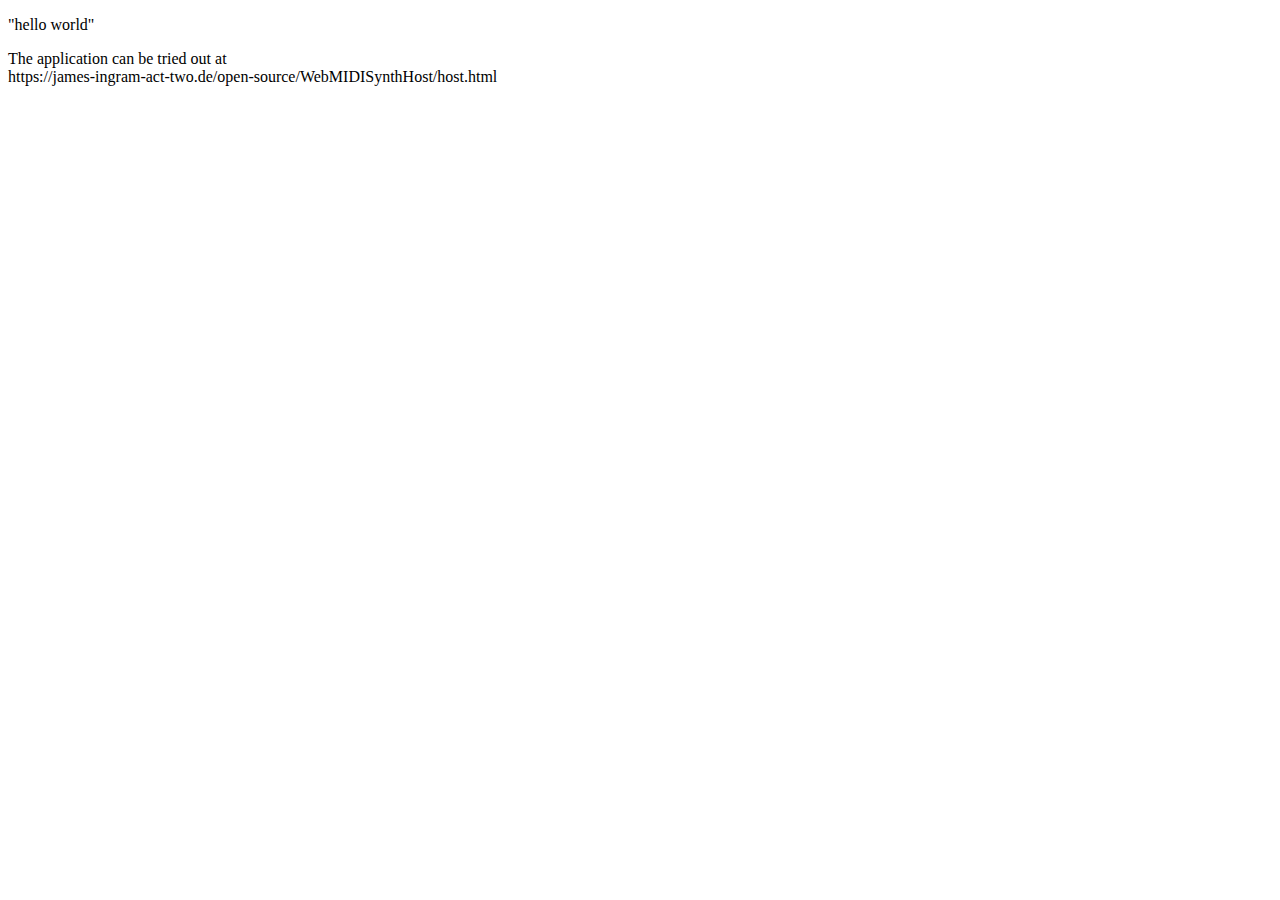
==== docs/index.html @ 4a1d7858 "Added docs/index.html" ====
﻿<!DOCTYPE html>
<html>
<head>
    <meta charset="utf-8" />
    <title>Web MIDI Synth Host GitHub Pages</title>
</head>
<body>
<p>"hello world" </p>
The application can be tried out at <br />
https://james-ingram-act-two.de/open-source/WebMIDISynthHost/host.html <br />

</body>
</html>
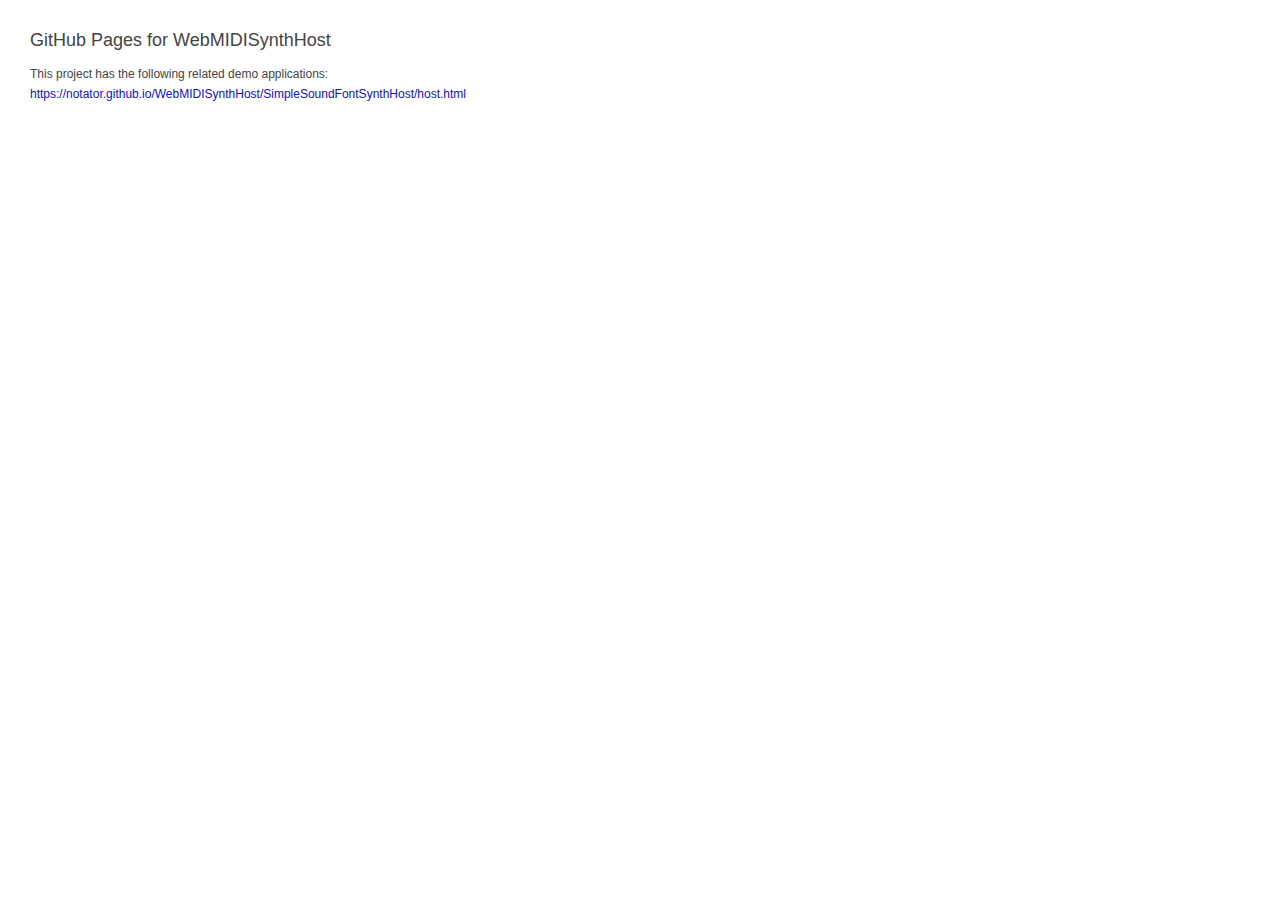
==== commit 180aab25: "Changes to docs" ====
--- a/docs/index.html
+++ b/docs/index.html
@@ -1,13 +1,13 @@
 ﻿<!DOCTYPE html>
 <html>
 <head>
-    <meta charset="utf-8" />
-    <title>Web MIDI Synth Host GitHub Pages</title>
+	<meta charset="utf-8" />
+	<title>GitHub Pages for WebMIDISynthHost</title>
+	<link href="styleSheet.css" rel="stylesheet" type="text/css" />
 </head>
 <body>
-<p>"hello world" </p>
-The application can be tried out at <br />
-https://james-ingram-act-two.de/open-source/WebMIDISynthHost/host.html <br />
-
+	<p class="header1">GitHub Pages for WebMIDISynthHost</p>
+	This project has the following related demo applications: <br />
+	<a href="https://notator.github.io/WebMIDISynthHost/SimpleSoundFontSynthHost/host.html">https://notator.github.io/WebMIDISynthHost/SimpleSoundFontSynthHost/host.html</a>
 </body>
 </html>--- a/docs/styleSheet.css
+++ b/docs/styleSheet.css
@@ -0,0 +1,267 @@
+﻿
+/* links ********************************************/
+a:link {
+	color: #1010C6;
+	text-decoration: none;
+}
+a:hover {
+	color: #0088FF;
+	text-decoration: underline;
+}
+a:visited {
+	color: #00AA00;
+	text-decoration: underline;
+}
+
+/* predefined classes (alphabetically) *************/
+
+body
+{
+    color: #444444; /* dark grey text */
+    background-color: #FFFFFF;
+    font-family: Verdana, Arial, Geneva, Sans-Serif;
+    font-size: 12px;
+    line-height: 20px;
+    margin: 30px;
+}
+
+.archive
+{
+    background-image: url("https://james-ingram-act-two.de/moritz/images/archiveBackground.png");
+}
+
+
+.body_oldPage /* body: used for pages which were in website 2005 */
+{
+    color: #202020; /* dark grey text */
+    background-color: #F8F8F8;
+}
+
+.note /* div: a note in a blue frame */
+{
+    font-size: 8.25pt;
+    line-height: 150%;
+    padding: 10px 20px 10px 20px; 
+    border: 1px solid #1010C6
+}
+
+.redNote /* div: a note in a red frame */ {
+	font-size: 8.25pt;
+	line-height: 150%;
+	padding: 10px 20px 10px 20px;
+	border: 1px solid #FF0000;
+	margin: 20px 20px 20px 20px;
+}
+
+.hr_sectionDivider /* hr: should be used with the attribute noshade="noshade" */
+{
+    border-style: none;
+    height: 4px;
+    background-color: #1010C6;
+}
+.hrHeight1 /* hr: should be used with the attribute noshade="noshade" */ {
+	border-style: none;
+	height: 1px;
+	background-color: #1010C6;
+}
+
+.hrHeight2 /* hr: should be used with the attribute noshade="noshade" */ {
+	border-style: none;
+	height: 2px;
+	background-color: #1010C6;
+}
+
+.hrHeight3 /* hr: should be used with the attribute noshade="noshade" */ {
+	border-style: none;
+	height: 3px;
+	background-color: #1010C6;
+}
+
+.olSmall /* ol */
+{
+    margin-top: 0;
+    margin-bottom:0;
+    font-size: 10px;
+    line-height: 15px;
+}
+
+.olStandard /* ol */ {
+	margin-top: 0;
+	margin-bottom: 0;
+}
+
+.header1 /* p: used instead of h1 (which does what it likes with heights)*/
+{
+    font-family: Lucida Sans Unicode, Verdana, Arial, Geneva, Sans-Serif;
+    font-size: 18px;
+    font-weight: normal;
+    margin-top:14px;
+    margin-bottom:14px
+}
+
+.header2 /* p: used instead of h2 (which does what it likes with heights)*/
+{
+    font-family: Lucida Sans Unicode, Verdana, Arial, Geneva, Sans-Serif;
+    font-size: 16px;
+    font-weight: normal;
+    margin-top:14px;
+    margin-bottom:14px
+}
+
+.header3 /* p: used instead of h3 (which does what it likes with heights)*/ {
+	font-family: Lucida Sans Unicode, Verdana, Arial, Geneva, Sans-Serif;
+	font-size: 14px;
+	font-weight: normal;
+	margin-top: 14px;
+	margin-bottom: 14px
+}
+
+.boldHeader1 /* p: used for the usual titles of subsections in an article. See e.g. stockhausenSoftware.htm */ {
+	font-family: Verdana, Arial, Geneva, Sans-Serif;
+	font-size: 13px;
+	font-weight: bold;
+	margin-top: 16px;
+	margin-bottom: 10px
+}
+.boldHeader2 /* p: used for the usual subtitles of subsections in an article. See e.g. stockhausenSoftware.htm */ {
+	font-family: Verdana, Arial, Geneva, Sans-Serif;
+	font-size: 12px;
+	font-weight: bold;
+	margin-top: 16px;
+	margin-bottom: 10px
+}
+
+.boldHeader3 /* p: used for the usual subtitles of subsections in an article. See e.g. stockhausenSoftware.htm */ {
+	font-family: Verdana, Arial, Geneva, Sans-Serif;
+	font-size: 11px;
+	font-weight: bold;
+	margin-top: 16px;
+	margin-bottom: 10px
+}
+
+.pStandard /* p: a paragraph for running text containing a sequence of paragraphs -- use inside body class (12px text) */ {
+	margin-top: 0;
+	margin-bottom: 10px
+}
+
+.spanUnderline /* span */
+{
+    text-decoration: underline; 
+}
+
+.menuItem /* span */ 
+{
+	background-color: #F4F4F4;
+	padding: 1px 5px 1px 4px;
+	border: solid;
+	border-width: 1px;
+	border-color: #444444;
+	font-size: 11px;
+	font-family: Arial, Helvetica, sans-serif;
+} 
+
+
+.ulSmall /* ul */
+{
+    margin-top: 0;
+    margin-bottom:0;
+    font-size: 10px;
+    line-height: 15px;
+}
+
+.ulStandard /* ul */ 
+{
+	margin-top: 0;
+	margin-bottom: 0;
+}
+
+/* ji sub-classes (alphabetically) *****************/
+
+.captionLucida /* captionLucida for music examples, diagrams, photos etc. */
+{
+    font-family: Lucida Sans Unicode, Verdana, Arial, Geneva, Sans-Serif;
+    font-size: 9pt;
+    line-height: 14pt;
+}
+
+.captionStandard /* used in stockhausenSoftware for FreeHand Xtras Examples*/
+{
+    font-size: 8.25pt;
+    line-height: 12pt;
+    padding: 0;
+    margin: 0;
+}
+
+.clytemnestrasText /* used for all Clytemnestra's text */
+{
+    font-family: Verdana;
+    font-size: 8pt;
+    font-style: italic;
+    color: #000000;
+}
+
+.indentA
+{
+    padding: 0 0 0 15pt;
+    line-height: 16pt;
+}
+
+.indent1
+{
+    padding: 0 0 0 15pt;
+    font-size: 8.25pt;
+    line-height: 150%;
+    margin: 0;
+}
+.indent2
+{
+    padding: 0 0 0 30pt;
+    font-size: 7.5pt;
+    line-height: 150%;
+    margin: 0;
+}
+.indent3
+{
+    padding: 0 0 0 45pt;
+    font-size: 7.5pt;
+    line-height: 150%;
+    margin: 0;
+}
+
+.indent1Size
+{
+    font-size: 8.25pt;
+    line-height: 150%;
+}
+
+.indent2Size
+{
+    font-size: 7.5pt;
+    line-height: 150%;
+}
+
+.indent3Size
+{
+    font-size: 7.5pt;
+    line-height: 150%;
+}
+
+.motto /* at the very top of a file: quotations etc */
+{
+    font-size: 7.5pt;
+    font-family: Arial, Geneva, Verdana, Sans-Serif;
+}
+
+audio{
+	width:300px;
+	height:20px;
+}
+
+.signature /* at the very bottom of each file. e.g. ji www August 2005; revised November 2008*/
+{
+    font-family: Arial, Geneva, Verdana, Sans-Serif;
+    font-size: 7.5pt;
+}
+
+
+
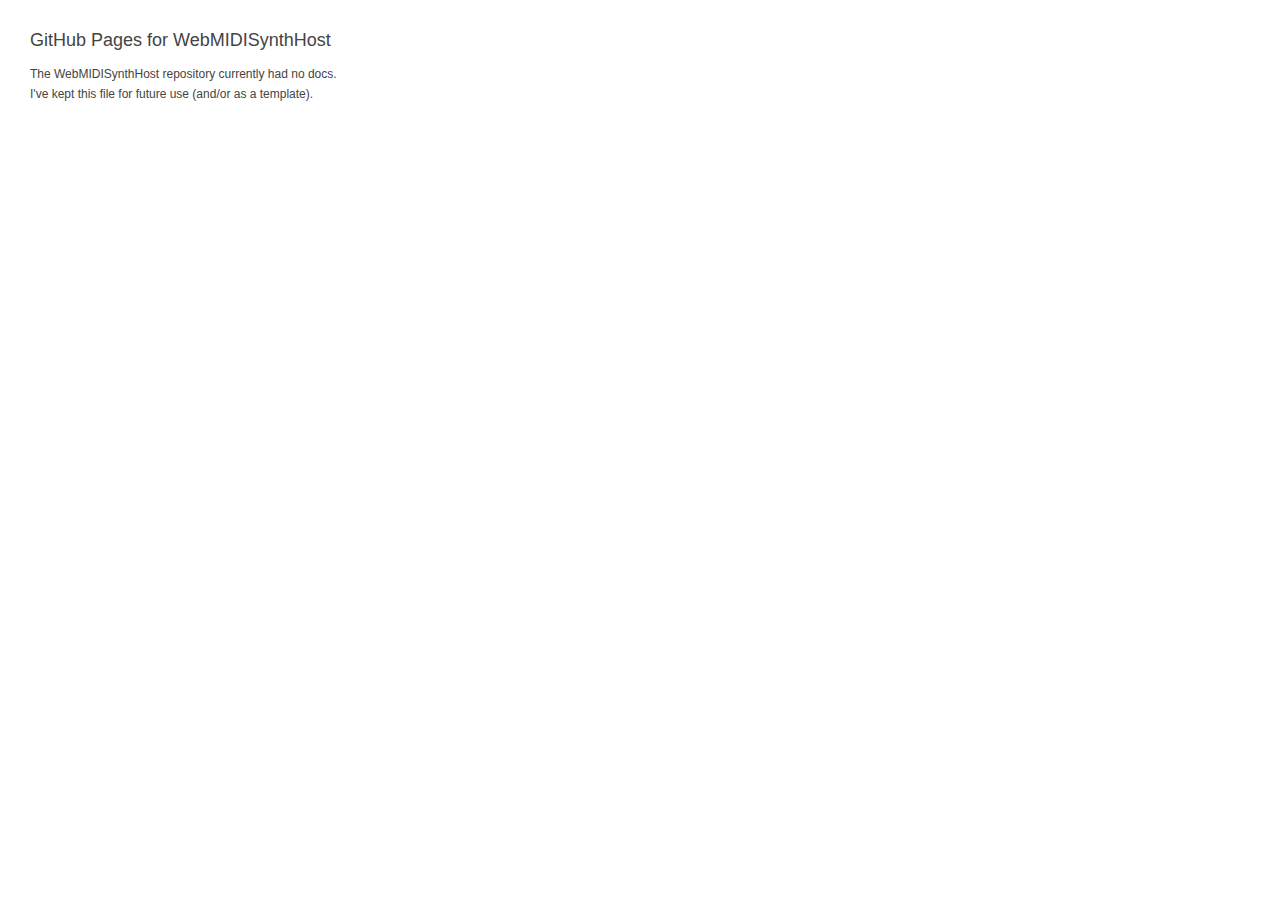
==== commit 50a00655: "Minimized docs/index.html" ====
--- a/docs/index.html
+++ b/docs/index.html
@@ -7,7 +7,8 @@
 </head>
 <body>
 	<p class="header1">GitHub Pages for WebMIDISynthHost</p>
-	This project has the following related demo applications: <br />
-	<a href="https://notator.github.io/WebMIDISynthHost/SimpleSoundFontSynthHost/host.html">https://notator.github.io/WebMIDISynthHost/SimpleSoundFontSynthHost/host.html</a>
+	The WebMIDISynthHost repository currently had no docs.<br />
+
+	I've kept this file for future use (and/or as a template).
 </body>
 </html>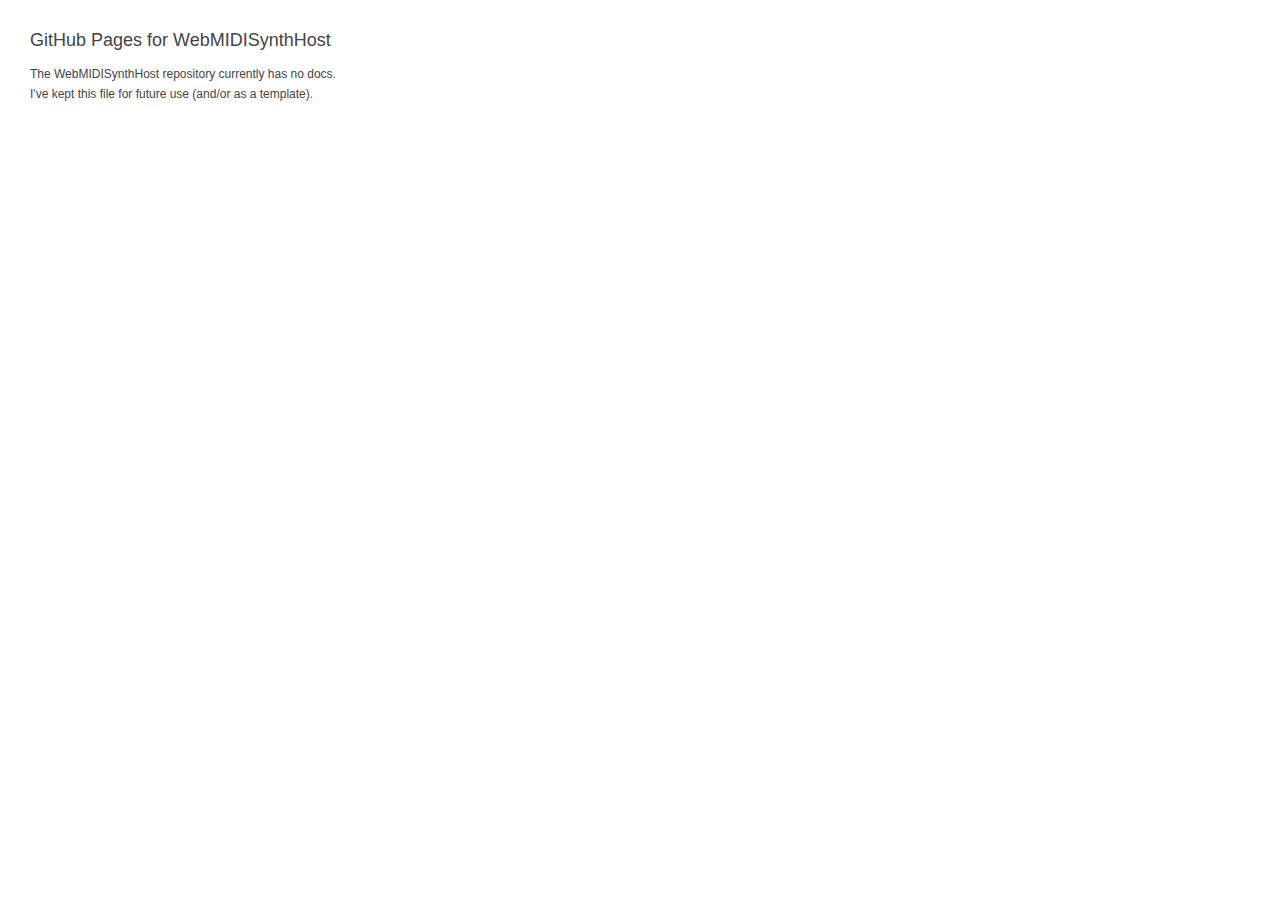
==== commit 75f74043: "Corrected typo in index.html" ====
--- a/docs/index.html
+++ b/docs/index.html
@@ -7,7 +7,7 @@
 </head>
 <body>
 	<p class="header1">GitHub Pages for WebMIDISynthHost</p>
-	The WebMIDISynthHost repository currently had no docs.<br />
+	The WebMIDISynthHost repository currently has no docs.<br />
 
 	I've kept this file for future use (and/or as a template).
 </body>
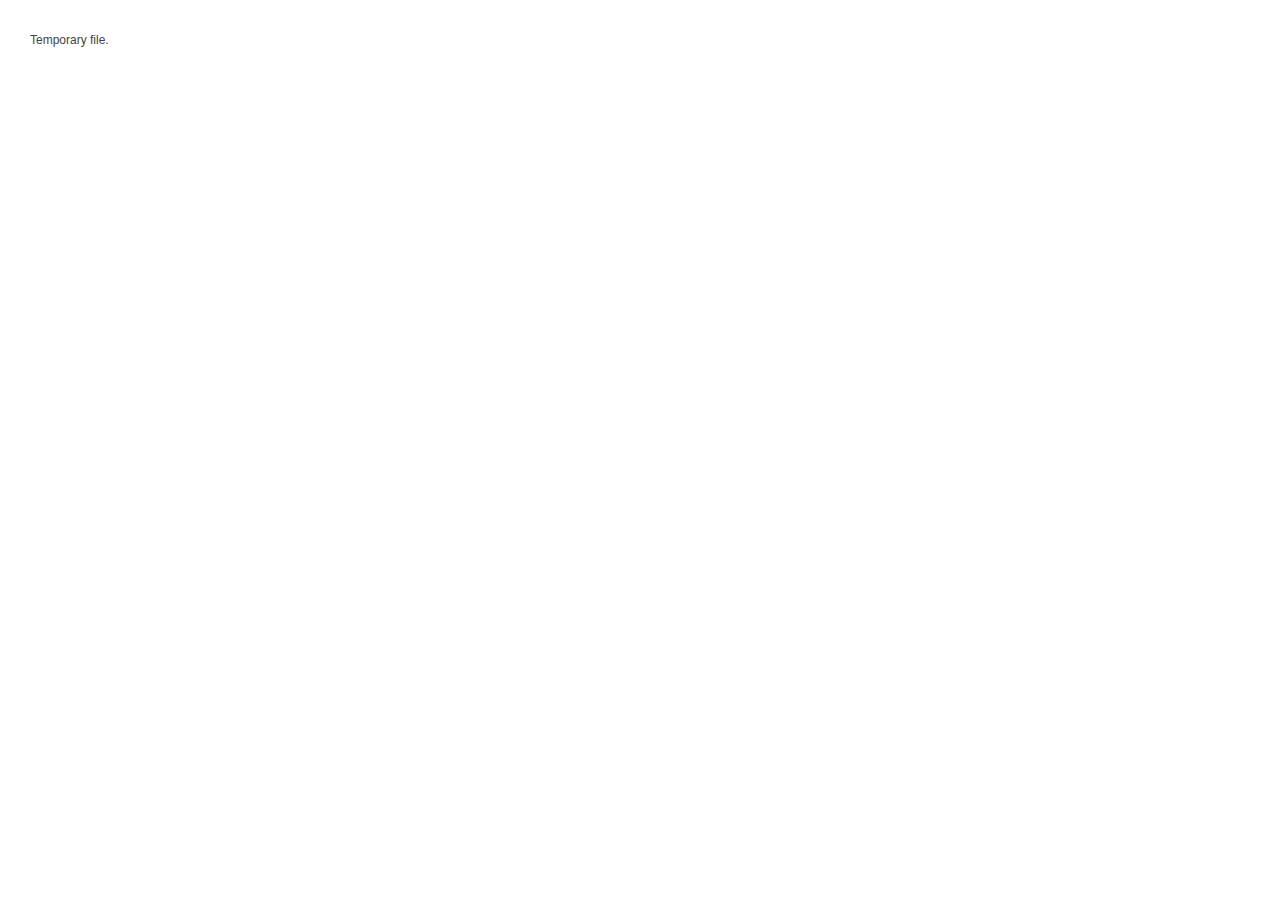
==== commit a0ed54e7: "Added 'docs' folder for github.io" ====
--- a/docs/index.html
+++ b/docs/index.html
@@ -1,14 +1,17 @@
-﻿<!DOCTYPE html>
-<html>
+﻿<!DOCTYPE HTML>
+<html lang="en"
+	  xml:lang="en" xmlns="http://www.w3.org/1999/xhtml">
 <head>
-	<meta charset="utf-8" />
-	<title>GitHub Pages for WebMIDISynthHost</title>
-	<link href="styleSheet.css" rel="stylesheet" type="text/css" />
+    <title>WebMIDISynthHost Docs</title>
+    <meta name="viewport" content="width=device-width, initial-scale=1">
+    <link rel="icon" href="data:;base64,iVBORwOKGO=" /> <!-- workaround to prevent "favicon not found" exceptions in Chrome.-->
+    <link href="hostStyleSheet.css" media="all" rel="stylesheet" type="text/css" />
+    <!-- Javascript files are included at the end of the body element -->
+    <link href="styleSheet.css" rel="stylesheet" />
 </head>
 <body>
-	<p class="header1">GitHub Pages for WebMIDISynthHost</p>
-	The WebMIDISynthHost repository currently has no docs.<br />
+    Temporary file.
 
-	I've kept this file for future use (and/or as a template).
 </body>
-</html>+</html>
+
--- a/docs/styleSheet.css
+++ b/docs/styleSheet.css
@@ -1,16 +1,16 @@
 ﻿
 /* links ********************************************/
-a:link {
-	color: #1010C6;
-	text-decoration: none;
-}
-a:hover {
-	color: #0088FF;
-	text-decoration: underline;
-}
-a:visited {
-	color: #00AA00;
-	text-decoration: underline;
+a:link
+{
+    color: #1010C6;
+}
+a:hover
+{
+    color: #0088FF;
+}
+a:visited
+{
+    color: #00AA00;
 }
 
 /* predefined classes (alphabetically) *************/
